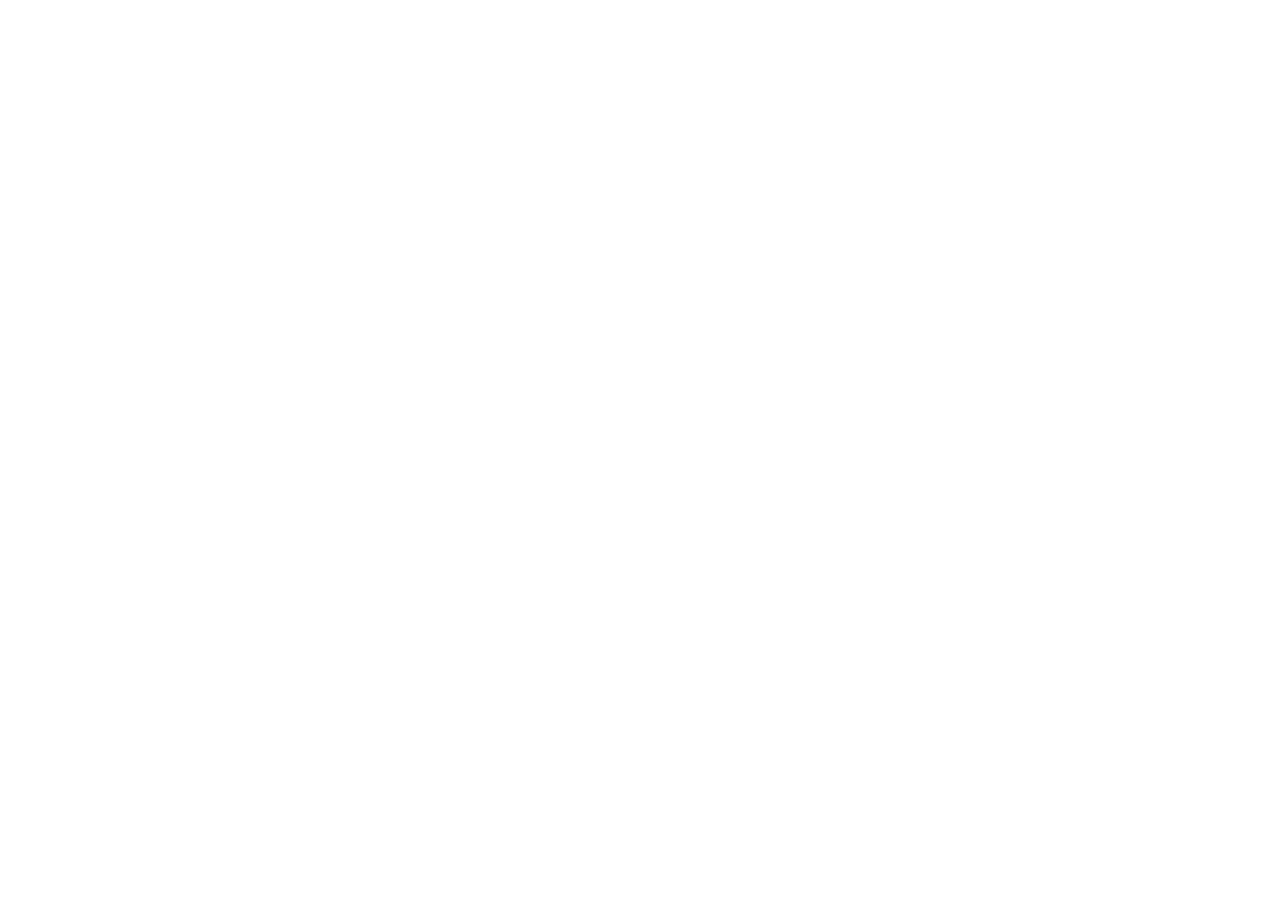
==== index.html @ 08105e77 "First project commit" ====
<!DOCTYPE html>
<html lang="en">
<head>
    <meta charset="UTF-8">
    <meta http-equiv="X-UA-Compatible" content="IE=edge">
    <meta name="viewport" content="width=device-width, initial-scale=1.0">
    <title>First Odin Project</title>
</head>
<body>
  
    <script src="index.js"></script>
</body>
</html>
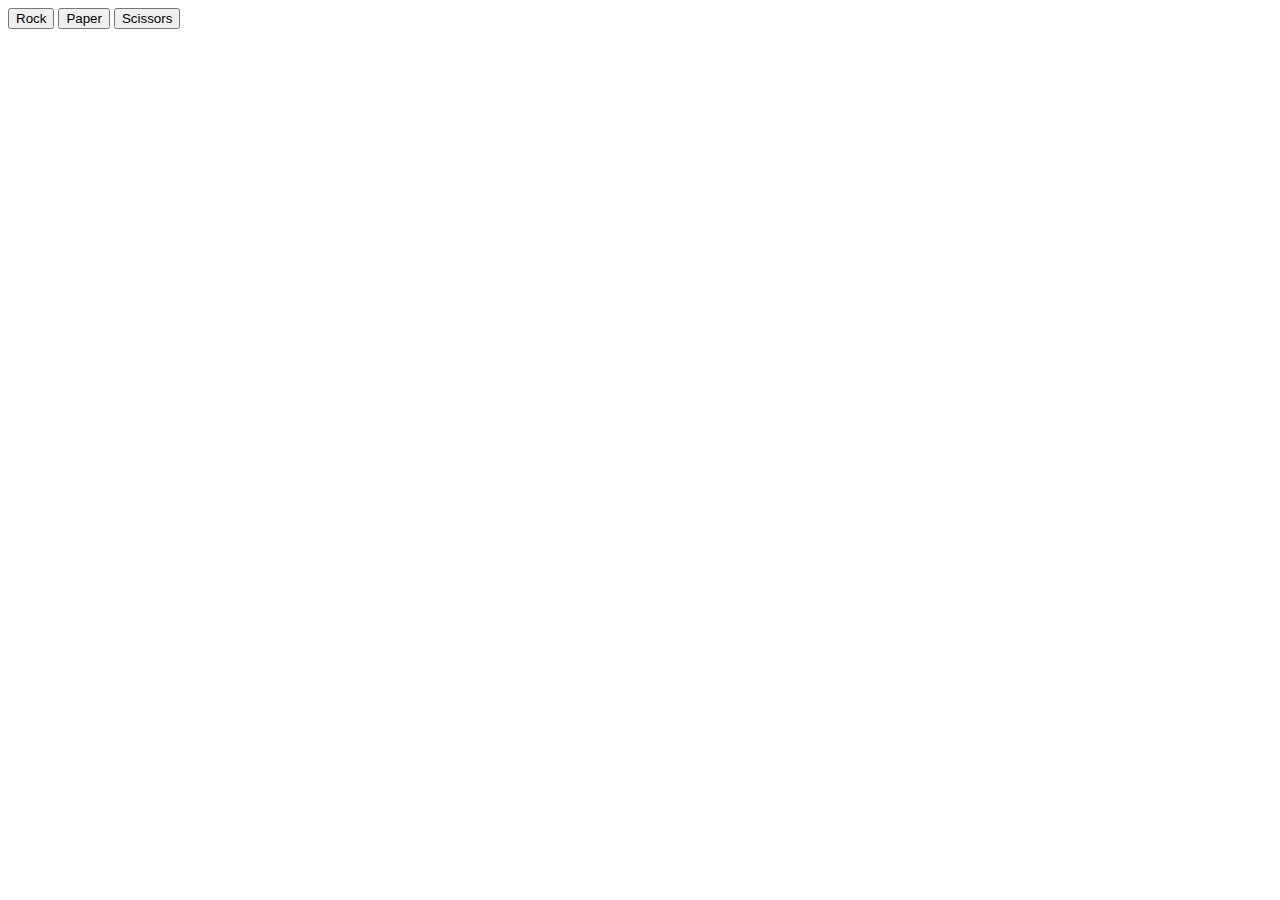
==== commit 471ead8b: "Added UI experience" ====
--- a/index.html
+++ b/index.html
@@ -7,7 +7,14 @@
     <title>First Odin Project</title>
 </head>
 <body>
-  
+    <main>
+        <div id="buttons-div" onclick="playRound()">
+            <input id="yes" type="button" value="Rock" />
+            <input type="button" value="Paper" />
+            <input type="button" value="Scissors" />
+        </div>
+        <div id="score-div"></div>
+    </main>
     <script src="index.js"></script>
 </body>
 </html>